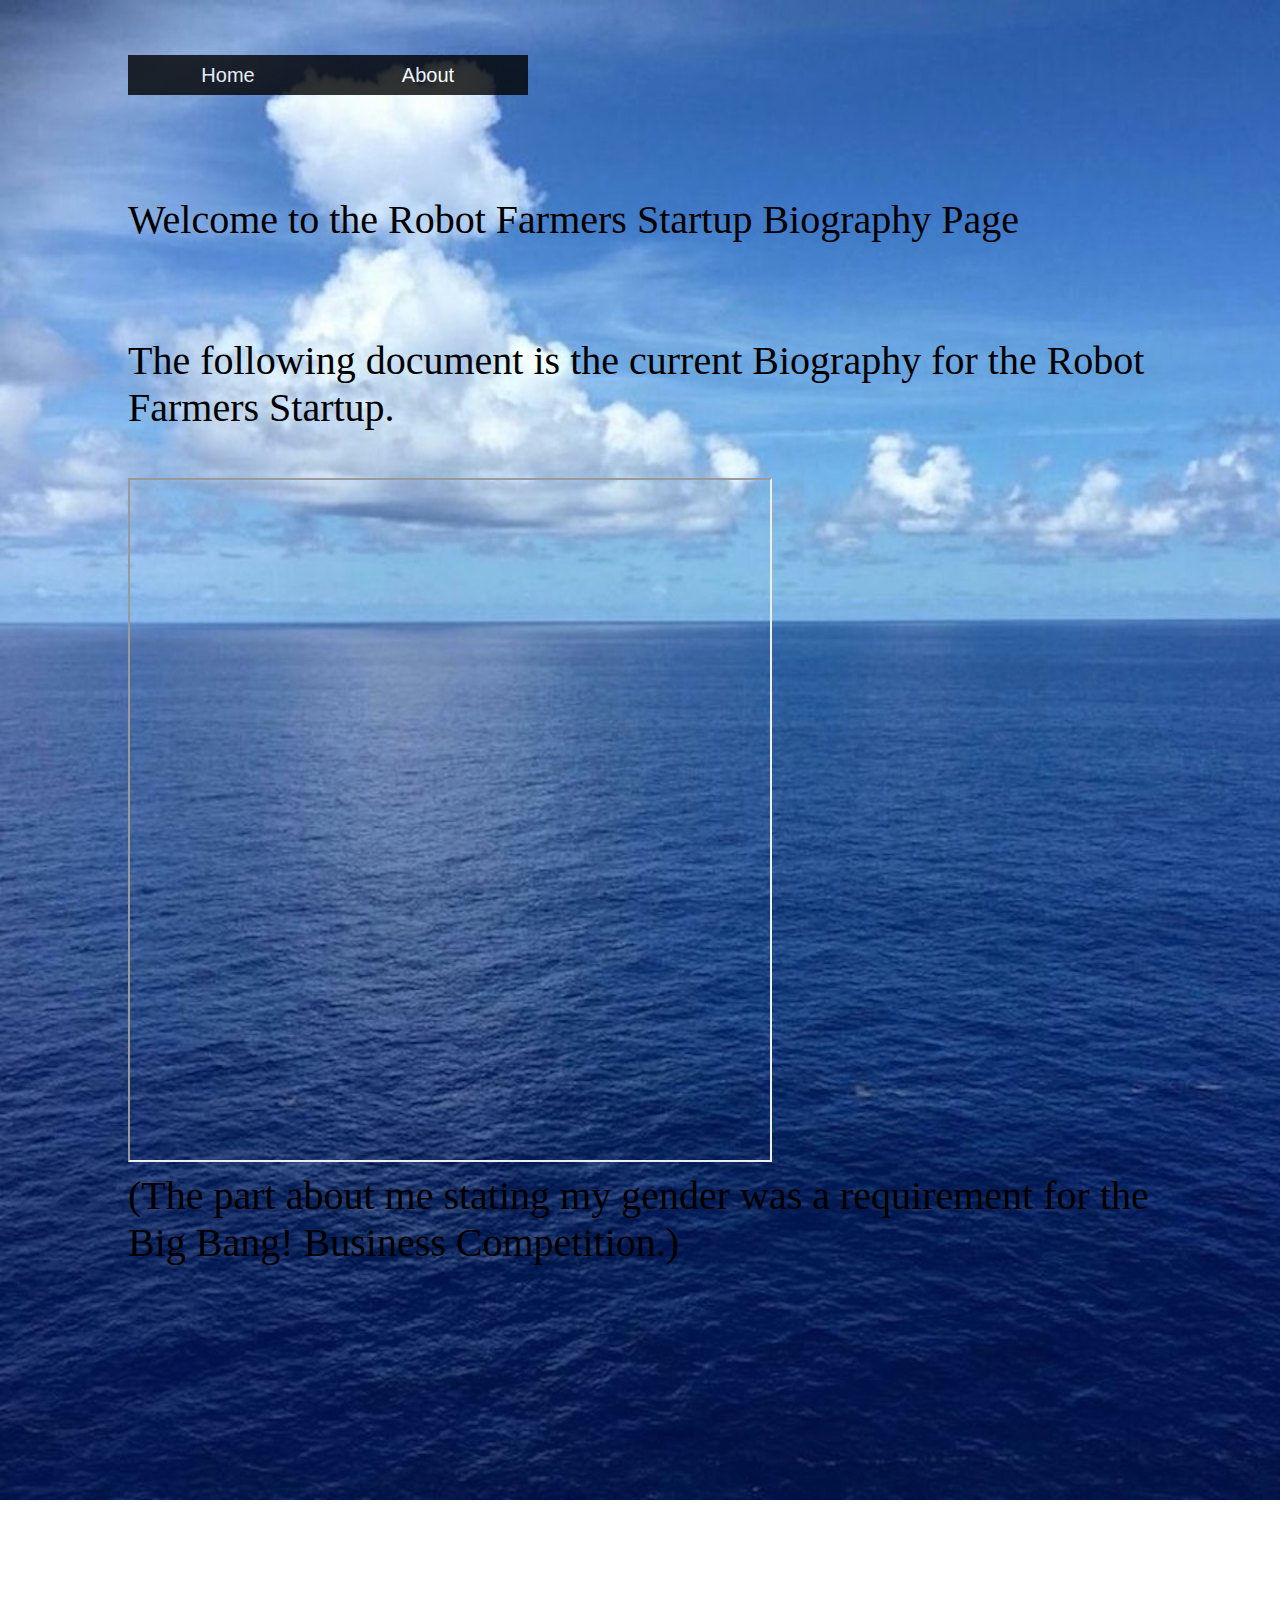
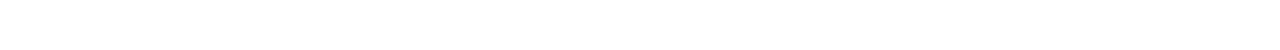
==== Biography.html @ 02cff5cb "Update Biography.html" ====
<!DOCTYPE html>
<html>
<head>
	<title>Robot Farmers</title>
	
	<!--Link to the website's css style sheet-->
	<link rel="stylesheet" href="style.css">
	<!---->
	<!---->
	<!--The following is the css style code-->
<!--	
<style>

body {
/* no-repeat */
 background-image: url("nature.jpg");
 background-repeat: repeat-y;
 /*background-size: none;*/
 margin-left: 10%;
}

ul {
 margin: 0px;
 padding: 0px;
 list-style: none;
 font-family: arial;
}

ul li {
 float: left;
 width: 200px;
 height: 40px;
 background-color: black;
 opacity: .8;
 line-height: 40px;
 text-align: center;
 font-size: 20px;
}

ul li a {
 text-decoration: none;
 color: white;
 display: block;
 }

ul li a:hover {
 background-color: blue;
}

ul li ul li {
 display: none;
}

ul li:hover ul li {
 display: block;
}


</style>
-->

</head>

<body>
<br/>	<!-- try one line down -->

<ul class="menuList">
 <li><a href="index.html">Home</a></li>
 <li><a>About</a>
 
  <ul>
   <li><a href="ExecutiveSummary.html">Executive Summary</a></li>
   <li><a href="Biography.html">Biography</a></li>
<!--    <li><a>1.3 Item &amp; </a></li>
   <li><a>1.4 Item</a></li>
-->  
</ul>
 
 </li>
<!-- 
 <li><a>Robert Ireland</a>
  <ul>
  <li><a href="MainWebPages/RobsSimilarSite.html">Go To My Other Page</a></li>
  <li><a href="ProcessingJSPages/SixCirclesGRNWHT.html">6CirclesClick</a></li>
   <li><a href="ProcessingJSPages/SixCirclesDrag.html">6CirclesDrag</a></li>
   <li><a href="ProcessingJSPages/buttonHoverClick.html">Button Hover</a></li> 
   <li><a href="ProcessingJSPages/whiteCircleIllumination.html">White Dwarf</a></li> 
   <li><a href="myFirstScriptPHP.html">FirstPHPScript</a></li> 
  </ul>
 </li>
 <li><a>Forth Item</a>
  <ul>
   <li><a>4.1 Item</a></li>
   <li><a>4.2 Item</a></li>
  </ul>
 </li>
 <li><a>Fifth Item</a></li>
 -->
</ul>


<br/>	<!-- New paragraph (using the break tag) -->
<br/>	<!-- New paragraph (using the break tag) -->
<br/>	<!-- New paragraph (using the break tag) -->




<div>Welcome to the Robot Farmers Startup Biography Page</div>

<br/>

<br/>

<div>The following document is the current Biography for the Robot Farmers Startup.</div>

<br/>
	

	
<iframe src="https://drive.google.com/file/d/1_qlyEBPVDUzf5b7AfvDyKkG03l3dnZP_/preview" width="640" height="680"></iframe>
	
	
	
<br/>
	
(The part about me stating my gender was a requirement for the Big Bang! Business Competition.)

<br/>	<!-- New paragraph (using the break tag) -->
<br/>	<!-- New paragraph (using the break tag) -->
<br/>	<!-- New paragraph (using the break tag) -->


<!-- 

<p>Khan Academy lets you embed the ProcessingJS.js code and visual environment right into the website! Super cool 7/2/18</p><br/>
<p>JavaScript and ProcessingJS are used to create the image on the right.</p>
<h3><p>This is a spin off of Pamela's Winston example. </p><h3> <br/>
<h4>
	<h2><a href="https://www.khanacademy.org/computer-programming/spin-off-of-object-oriented-button-with-click-handling-callback-two-excellently-working-buttons/5830396617195520">Spin-off of "Object-oriented button (with click handling callback)" Two Excellently Working Buttons!!!</a><script src="https://www.khanacademy.org/computer-programming/spin-off-of-object-oriented-button-with-click-handling-callback-two-excellently-working-buttons/5830396617195520/embed.js?editor=yes&buttons=yes&author=yes&embed=yes"></script><p>Made using: <a href="http://www.khanacademy.org/computer-programming">Khan Academy Computer Science</a></p></h2>
</h4>

<br/>
<br/>


<h3><p>This is how an example of an embedded Vimeo video. </p><h3>
<iframe src="https://player.vimeo.com/video/73427435" width="640" height="360" frameborder="0" webkitallowfullscreen mozallowfullscreen allowfullscreen></iframe>


<br/>
<br/>

<h3><p>Watch and learn how Pamela created Winston. </p><h3> <br/>
<script src="https://www.khanacademy.org/computer-programming/coloring-with-code/5352351274237952/embed.js?editor=yes&buttons=yes&author=yes&embed=yes">
</script>
<h4><a href="https://www.khanacademy.org/computing/computer-programming/programming/coloring/p/coloring-with-code">Coloring with code</a>
<p>Made using: <a href="http://www.khanacademy.org/computer-programming">Khan Academy Computer Science</a></p>
</h4>

<br/>
<br/>

<p>This is my Jdoodle php example.  It can't be edited.</p>
<div data-pym-src="https://www.jdoodle.com/embed/v0/yl5"></div>
<script src="https://www.jdoodle.com/assets/jdoodle-pym.min.js" type="text/javascript"></script>

 -->

<br/>
<br/>


<br/>
<br/>
<br/>
<br/>



</body>
</html>
---- style.css ----
body {
/* no-repeat */
 background-image: url("nature.jpg");
 /*background-repeat: repeat-y;*/
 background-repeat: no-repeat;
 background-attachment: fixed;	/*not scroll.let the background image follow my scroll*/
 background-size: none;
 margin-left: 10%;  /*Gives me some space from the left side of the page*/
 margin-right: 10%;  /*Gives me some space from the left side of the page*/
 color: black;	/*text color*/
 font-size: 40px;
}



ul {
 margin: 0px;
 padding: 0px;
 list-style: none;
 font-family: arial;
}

ul li {
 float: left;
 width: 200px;
 height: 40px;
 background-color: black;	/*The default color of the menu list*/
 opacity: .8;
 line-height: 40px;
 text-align: center;
 font-size: 20px;
}

ul li a {
 text-decoration: none;
 color: white;
 display: block;
 }

ul li a:hover {
 background-color: blue;	/*when the menu item is hovered over*/
}

ul li ul li {
 display: none;
}

ul li:hover ul li {
 display: block;
}
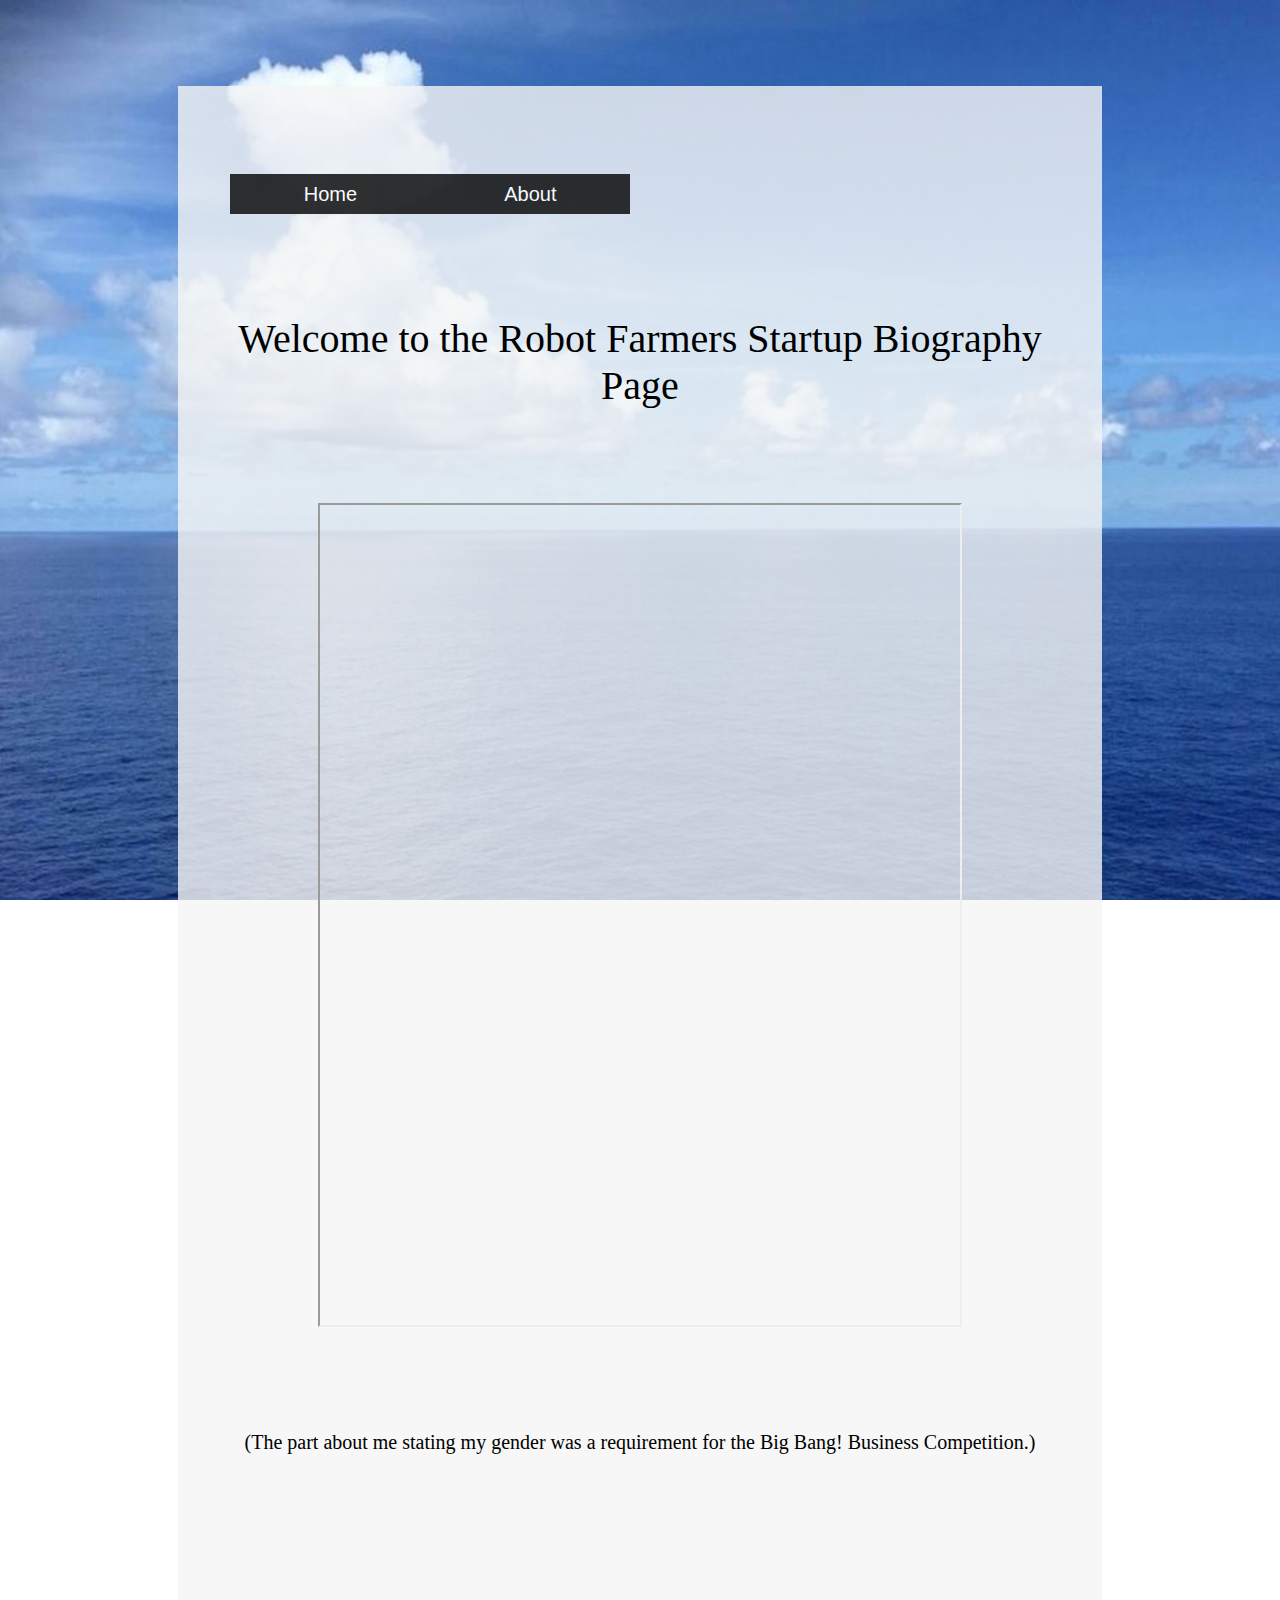
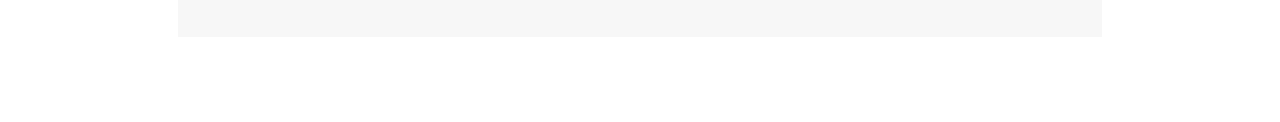
==== commit 7c80ecb3: "Add files via upload" ====
--- a/Biography.html
+++ b/Biography.html
@@ -62,6 +62,53 @@
 </head>
 
 <body>
+
+
+
+<div class="marginShift">
+<br/>
+<br/>
+<br/>
+<br/>
+<br/>
+<br/>
+<br/>
+<br/>
+<br/>
+<br/>
+<br/>
+<br/>
+<br/>
+<br/>
+<br/>
+<br/>
+<br/>
+<br/>
+<br/>
+<br/>
+<br/>
+<br/>
+<br/>
+<br/>
+<br/>
+<br/>
+<br/>
+<br/>
+<br/>
+<br/>
+<br/>
+<br/>
+<br/>
+
+</div> <!-- marginShift -->
+
+
+
+	
+
+
+<div class="fullOpacity">
+	
 <br/>	<!-- try one line down -->
 
 <ul class="menuList">
@@ -112,19 +159,27 @@
 
 <br/>
 
+<!-- 
 <div>The following document is the current Biography for the Robot Farmers Startup.</div>
 
 <br/>
-	
-
-	
-<iframe src="https://drive.google.com/file/d/1_qlyEBPVDUzf5b7AfvDyKkG03l3dnZP_/preview" width="640" height="680"></iframe>
-	
-	
-	
-<br/>
-	
+ -->
+	
+
+	
+<iframe src="https://drive.google.com/file/d/1_qlyEBPVDUzf5b7AfvDyKkG03l3dnZP_/preview" width="640" height="820"></iframe>
+	
+	
+	
+<br/>
+	
+<br/>
+	
+<br/>
+
+<div class="smallFont">
 (The part about me stating my gender was a requirement for the Big Bang! Business Competition.)
+</div>
 
 <br/>	<!-- New paragraph (using the break tag) -->
 <br/>	<!-- New paragraph (using the break tag) -->
@@ -168,13 +223,8 @@
  -->
 
 <br/>
-<br/>
-
-
-<br/>
-<br/>
-<br/>
-<br/>
+
+</div> <!-- class="fullOpacity"> -->
 
 
 
--- a/style.css
+++ b/style.css
@@ -1,14 +1,44 @@
 body {
 /* no-repeat */
  background-image: url("nature.jpg");
- /*background-repeat: repeat-y;*/
- background-repeat: no-repeat;
- background-attachment: fixed;	/*not scroll.let the background image follow my scroll*/
- background-size: none;
+ background-size: 100%;
+/*  background-repeat: repeat-y; */
+/*  background-repeat: repeat-x; */
+/*       background-repeat: no-repeat; */
+       background-attachment: fixed;	  /*not scroll.let the background image follow my scroll*/ 
+/*  background-size: none; */
  margin-left: 10%;  /*Gives me some space from the left side of the page*/
  margin-right: 10%;  /*Gives me some space from the left side of the page*/
- color: black;	/*text color*/
+ margin-top: -5%;
+ color: black; 	/*text color*/
+ opacity: 1;
  font-size: 40px;
+}
+
+.smallFont {
+ font-size: 20px;
+}
+
+.marginShift { 
+  background-color: #f5f5f5; 
+  margin-left: 10%;  /*Gives me some space from the left side of the page*/ 
+  margin-right: 10%;  /*Gives me some space from the left side of the page*/ 
+  margin: 50px;
+  margin-top: 150px;
+  opacity: .8;
+/*   padding: 100px; */
+}
+
+.fullOpacity {
+ margin-top: -1580px;
+ opacity: 1;
+ margin-left: 10%;   
+  margin-right: 10%;
+ text-align: center;
+/*  width: 600px; */
+ position: relative;		/* this an top: 0.5em were hugely important in text on opaque bkgrnd*/
+  top: 0.5em;
+  margin-bottom: 100px;	/*change the distance of the opaque page from the bottom of the screen*/
 }
 
 
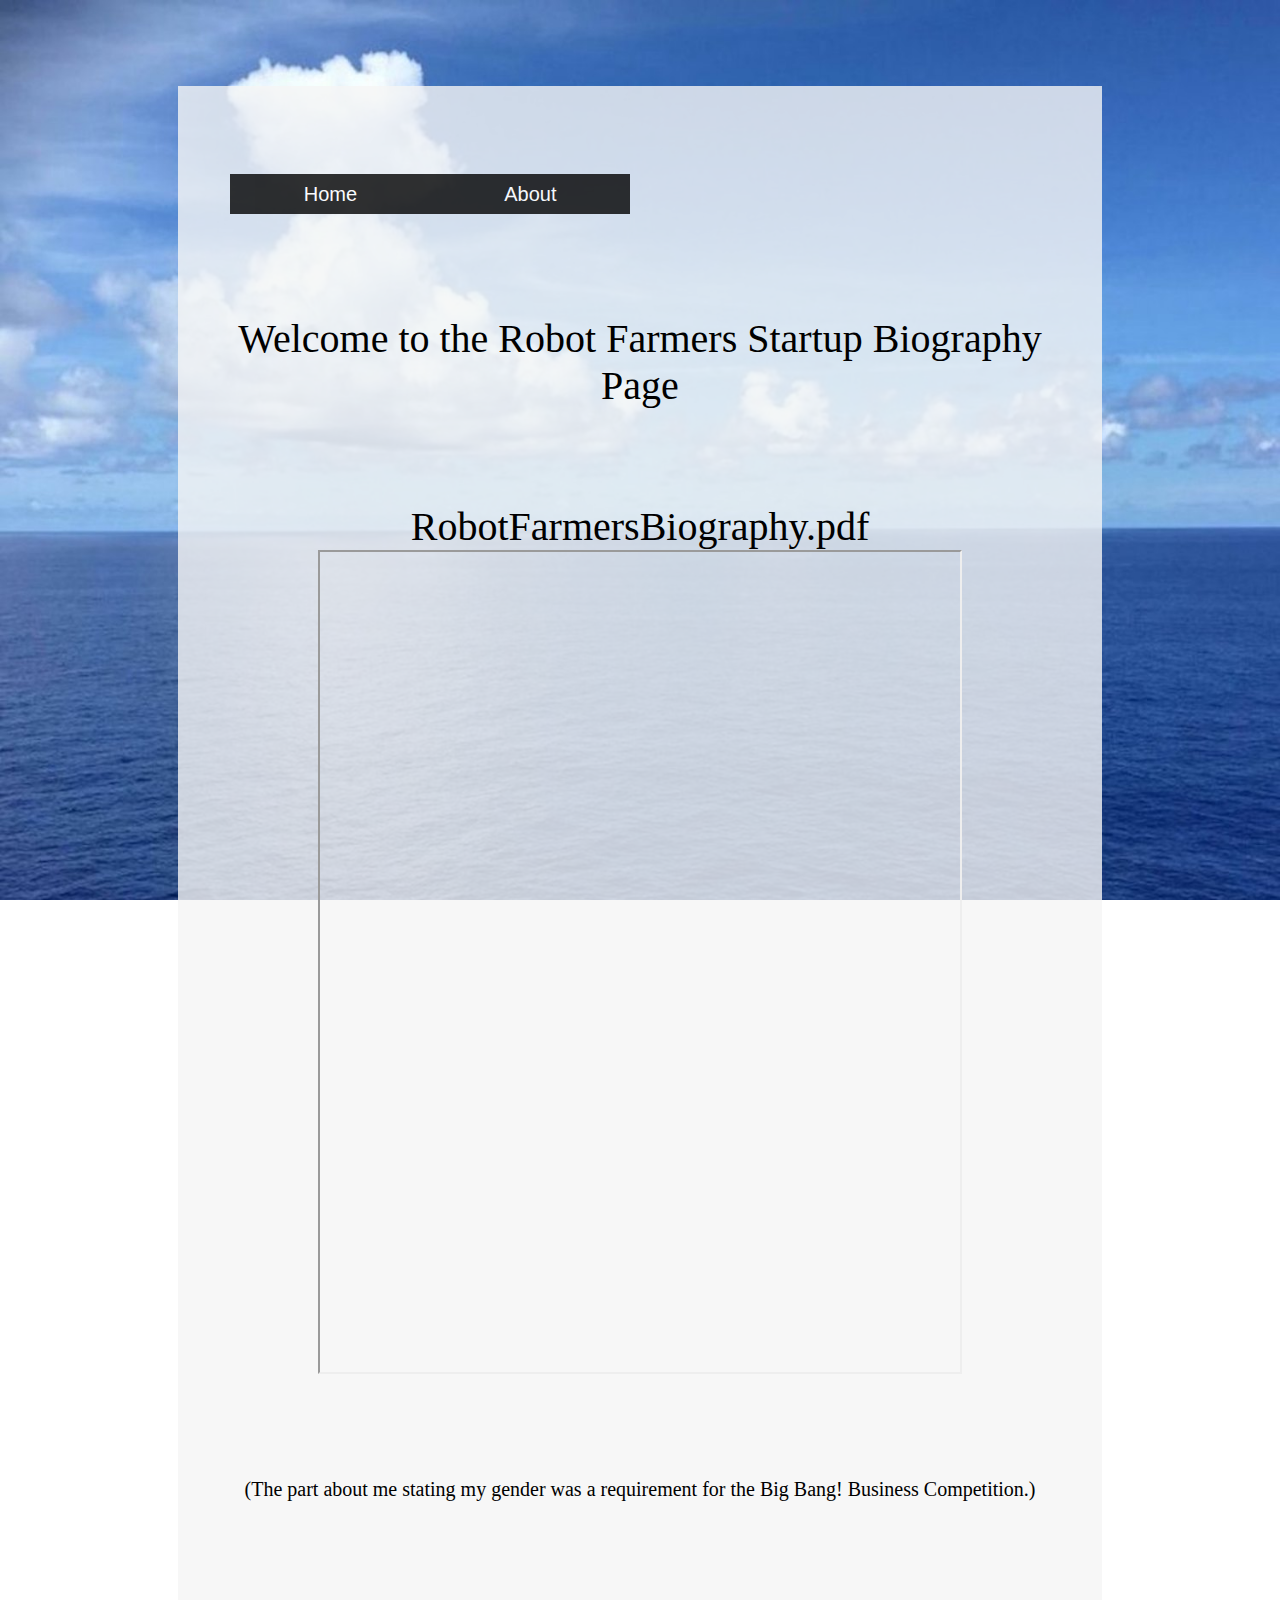
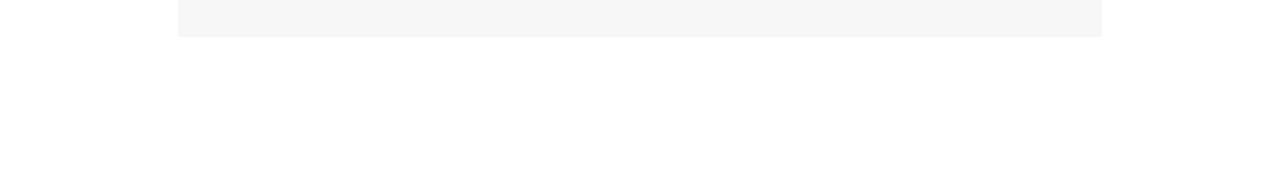
==== commit c54849b3: "Update Biography.html" ====
--- a/Biography.html
+++ b/Biography.html
@@ -166,9 +166,11 @@
  -->
 	
 
-	
-<iframe src="https://drive.google.com/file/d/1_qlyEBPVDUzf5b7AfvDyKkG03l3dnZP_/preview" width="640" height="820"></iframe>
-	
+	RobotFarmersBiography.pdf
+	
+<iframe src="RobotFarmersBiography.pdf" width="640" height="820"></iframe>
+<!-- <iframe src="https://drive.google.com/file/d/1_qlyEBPVDUzf5b7AfvDyKkG03l3dnZP_/preview" width="640" height="820"></iframe>
+	 -->
 	
 	
 <br/>
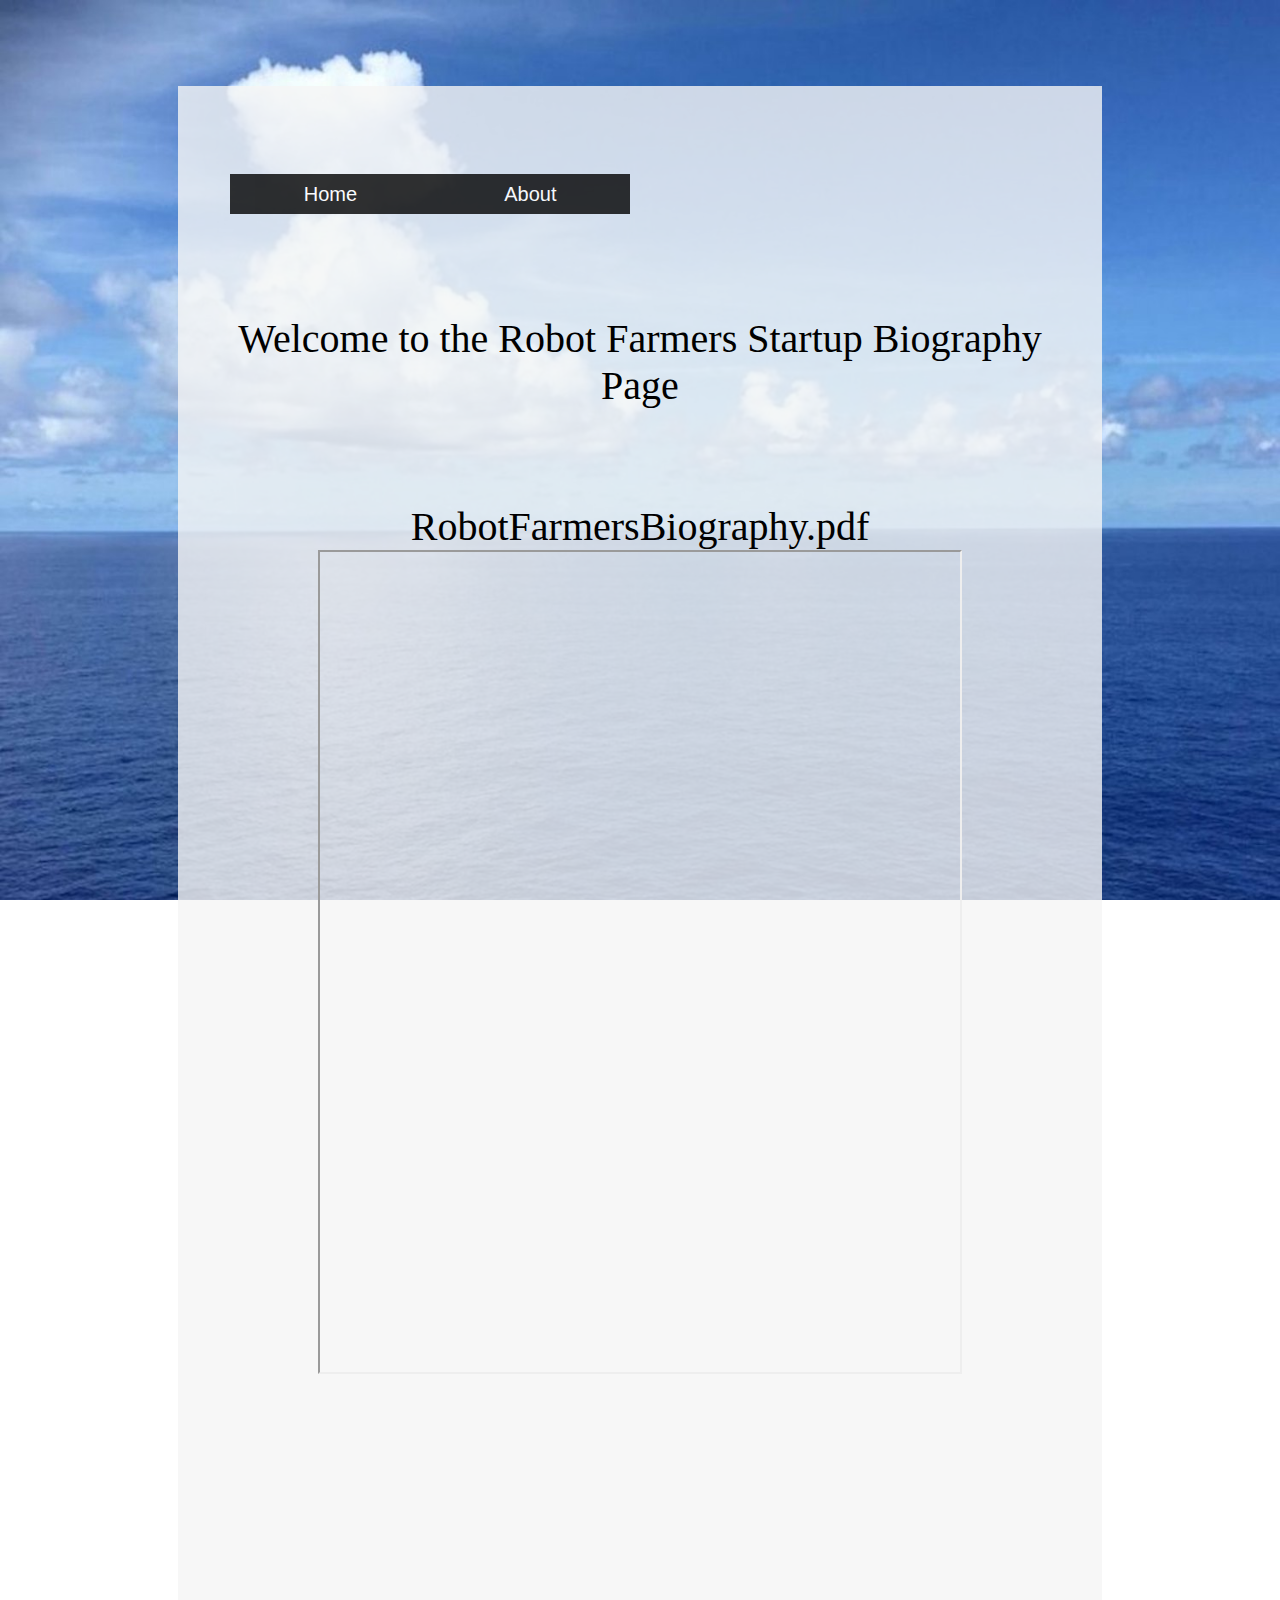
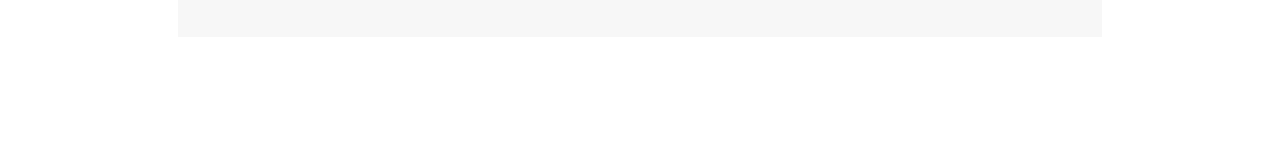
==== commit 15f9b155: "Update Biography.html" ====
--- a/Biography.html
+++ b/Biography.html
@@ -180,7 +180,7 @@
 <br/>
 
 <div class="smallFont">
-(The part about me stating my gender was a requirement for the Big Bang! Business Competition.)
+   
 </div>
 
 <br/>	<!-- New paragraph (using the break tag) -->
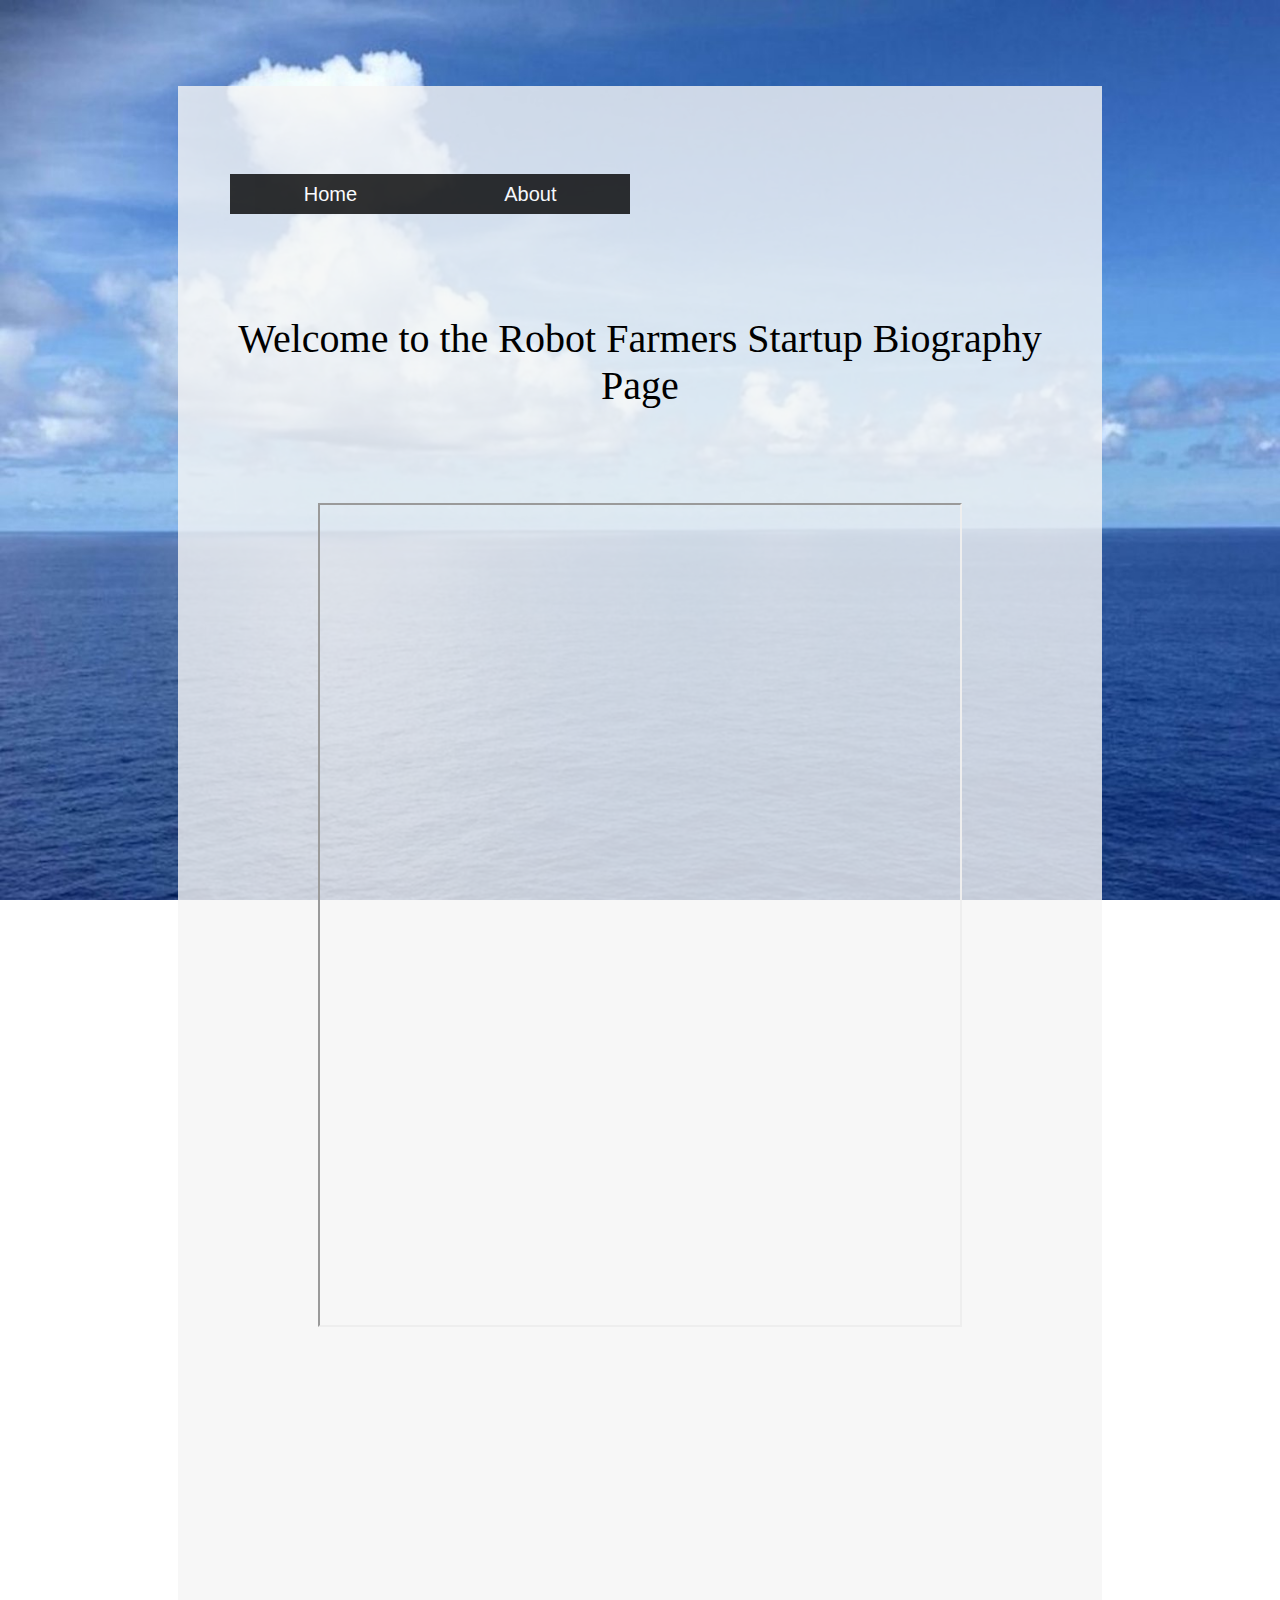
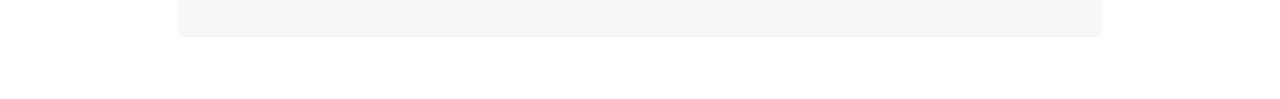
==== commit c959b7aa: "Update Biography.html" ====
--- a/Biography.html
+++ b/Biography.html
@@ -166,7 +166,6 @@
  -->
 	
 
-	RobotFarmersBiography.pdf
 	
 <iframe src="RobotFarmersBiography.pdf" width="640" height="820"></iframe>
 <!-- <iframe src="https://drive.google.com/file/d/1_qlyEBPVDUzf5b7AfvDyKkG03l3dnZP_/preview" width="640" height="820"></iframe>
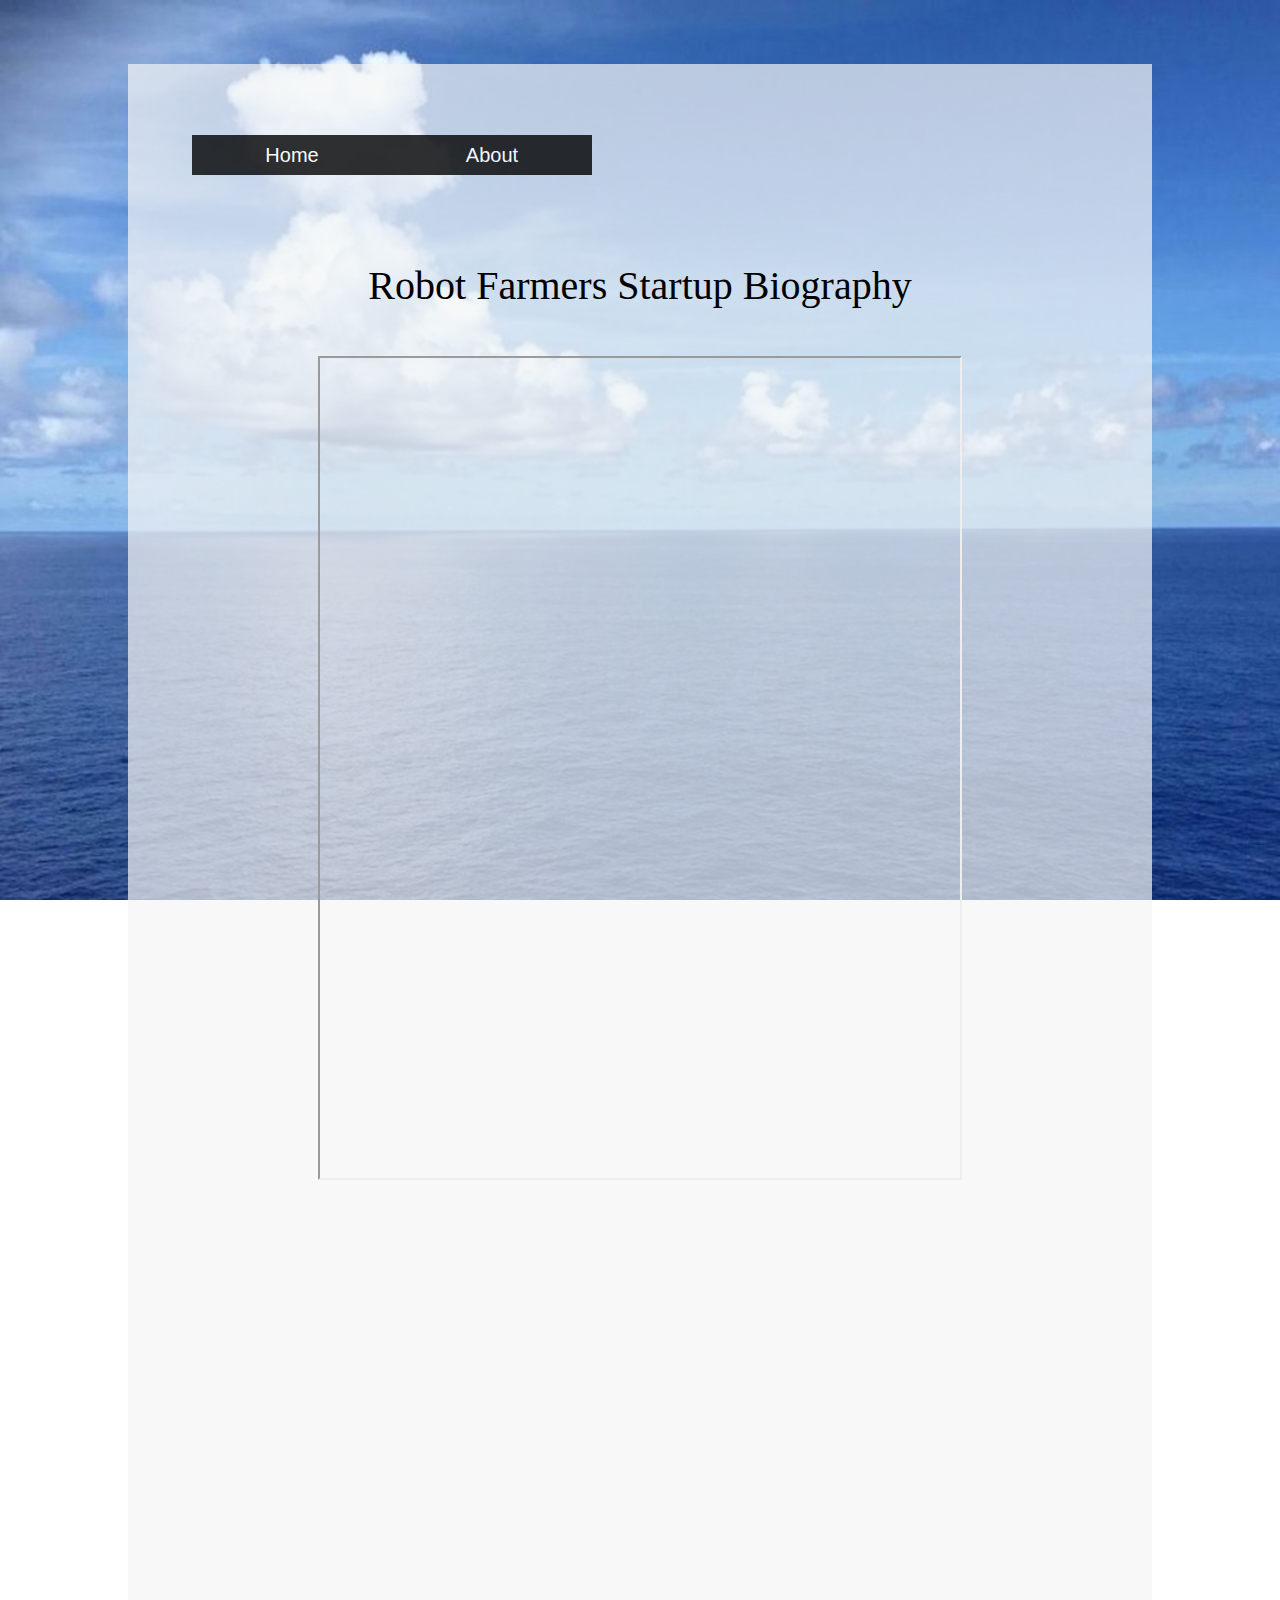
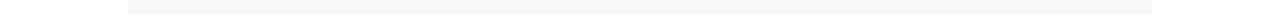
==== commit 04b114c1: "Add files via upload" ====
--- a/Biography.html
+++ b/Biography.html
@@ -60,56 +60,13 @@
 -->
 
 </head>
-
 <body>
 
+<div class="ClearBackground">
+<br/><br/><br/><br/><br/><br/><br/><br/><br/><br/><br/><br/><br/><br/><br/><br/><br/><br/>
+<br/><br/><br/><br/><br/><br/><br/><br/><br/><br/><br/><br/><br/><br/><br/>
+</div> <!-- ClearBackground -->
 
-
-<div class="marginShift">
-<br/>
-<br/>
-<br/>
-<br/>
-<br/>
-<br/>
-<br/>
-<br/>
-<br/>
-<br/>
-<br/>
-<br/>
-<br/>
-<br/>
-<br/>
-<br/>
-<br/>
-<br/>
-<br/>
-<br/>
-<br/>
-<br/>
-<br/>
-<br/>
-<br/>
-<br/>
-<br/>
-<br/>
-<br/>
-<br/>
-<br/>
-<br/>
-<br/>
-
-</div> <!-- marginShift -->
-
-
-
-	
-
-
-<div class="fullOpacity">
-	
-<br/>	<!-- try one line down -->
 
 <ul class="menuList">
  <li><a href="index.html">Home</a></li>
@@ -146,25 +103,14 @@
 </ul>
 
 
-<br/>	<!-- New paragraph (using the break tag) -->
-<br/>	<!-- New paragraph (using the break tag) -->
-<br/>	<!-- New paragraph (using the break tag) -->
+ <div class="DocsVidsContent">
 
 
 
 
-<div>Welcome to the Robot Farmers Startup Biography Page</div>
+<div>Robot Farmers Startup Biography</div>
 
 <br/>
-
-<br/>
-
-<!-- 
-<div>The following document is the current Biography for the Robot Farmers Startup.</div>
-
-<br/>
- -->
-	
 
 	
 <iframe src="RobotFarmersBiography.pdf" width="640" height="820"></iframe>
@@ -180,11 +126,21 @@
 
 <div class="smallFont">
    
-</div>
+</div> 
 
-<br/>	<!-- New paragraph (using the break tag) -->
-<br/>	<!-- New paragraph (using the break tag) -->
-<br/>	<!-- New paragraph (using the break tag) -->
+</div> <!-- class="fullOpacity"> -->
+
+
+
+</body>
+</html>
+
+
+
+
+
+
+
 
 
 <!-- 
@@ -223,21 +179,8 @@
 
  -->
 
-<br/>
-
-</div> <!-- class="fullOpacity"> -->
-
-
-
-</body>
-</html>
 
 
 
 
 
-
-
-
-
-
--- a/style.css
+++ b/style.css
@@ -1,3 +1,4 @@
+
 body {
 /* no-repeat */
  background-image: url("nature.jpg");
@@ -7,45 +8,72 @@
 /*       background-repeat: no-repeat; */
        background-attachment: fixed;	  /*not scroll.let the background image follow my scroll*/ 
 /*  background-size: none; */
- margin-left: 10%;  /*Gives me some space from the left side of the page*/
- margin-right: 10%;  /*Gives me some space from the left side of the page*/
- margin-top: -5%;
+ margin-left: 0px;  /*Gives me some space from the left side of the page*/
+ margin-right: 0px;  /*Gives me some space from the left side of the page*/
+/*  margin-top: 2%; */
  color: black; 	/*text color*/
  opacity: 1;
  font-size: 40px;
+ text-align: center;
+ height: 100%;
 }
 
 .smallFont {
  font-size: 20px;
 }
 
-.marginShift { 
+
+.ClearBackground { 
   background-color: #f5f5f5; 
-  margin-left: 10%;  /*Gives me some space from the left side of the page*/ 
-  margin-right: 10%;  /*Gives me some space from the left side of the page*/ 
-  margin: 50px;
-  margin-top: 150px;
-  opacity: .8;
+ /*  margin: 50px; */
+ margin-left: 10%;  /*Gives me some space from the left side of the page*/
+ margin-right: 10%;
+  margin-top: 5%;
+  opacity: .7;
 /*   padding: 100px; */
 }
 
-.fullOpacity {
- margin-top: -1580px;
+
+/* 
+.CenterTheDocsAndCont {
+
+ 
+}
+ */
+
+
+.DocsVidsContent {
+ margin-top: 100px;
  opacity: 1;
- margin-left: 10%;   
-  margin-right: 10%;
+ 
+ width: 100%;	             /*width needs to be set for text-align to work*/
  text-align: center;
-/*  width: 600px; */
- position: relative;		/* this an top: 0.5em were hugely important in text on opaque bkgrnd*/
-  top: 0.5em;
-  margin-bottom: 100px;	/*change the distance of the opaque page from the bottom of the screen*/
+ position: absolute;		/* this an top: 0.5em were hugely important in text on opaque bkgrnd*/
+  top: 18%; 
+ /*  margin-bottom: 100px; */	/*change the distance of the opaque page from the bottom of the screen*/
 }
 
+
+
+.TextOnPage {
+
+ width: 100%;
+ text-align: center;
+}
+
+
+
+.menuList {
+ position: absolute;		/* this an top: 0.5em were hugely important in text on opaque bkgrnd*/
+  top: 15%;
+  left: 15%;
+}
 
 
 ul {
  margin: 0px;
  padding: 0px;
+
  list-style: none;
  font-family: arial;
 }
@@ -54,7 +82,7 @@
  float: left;
  width: 200px;
  height: 40px;
- background-color: black;	/*The default color of the menu list*/
+ background-color: black;	
  opacity: .8;
  line-height: 40px;
  text-align: center;
@@ -68,7 +96,7 @@
  }
 
 ul li a:hover {
- background-color: blue;	/*when the menu item is hovered over*/
+ background-color: blue;	
 }
 
 ul li ul li {
@@ -78,3 +106,4 @@
 ul li:hover ul li {
  display: block;
 }
+
